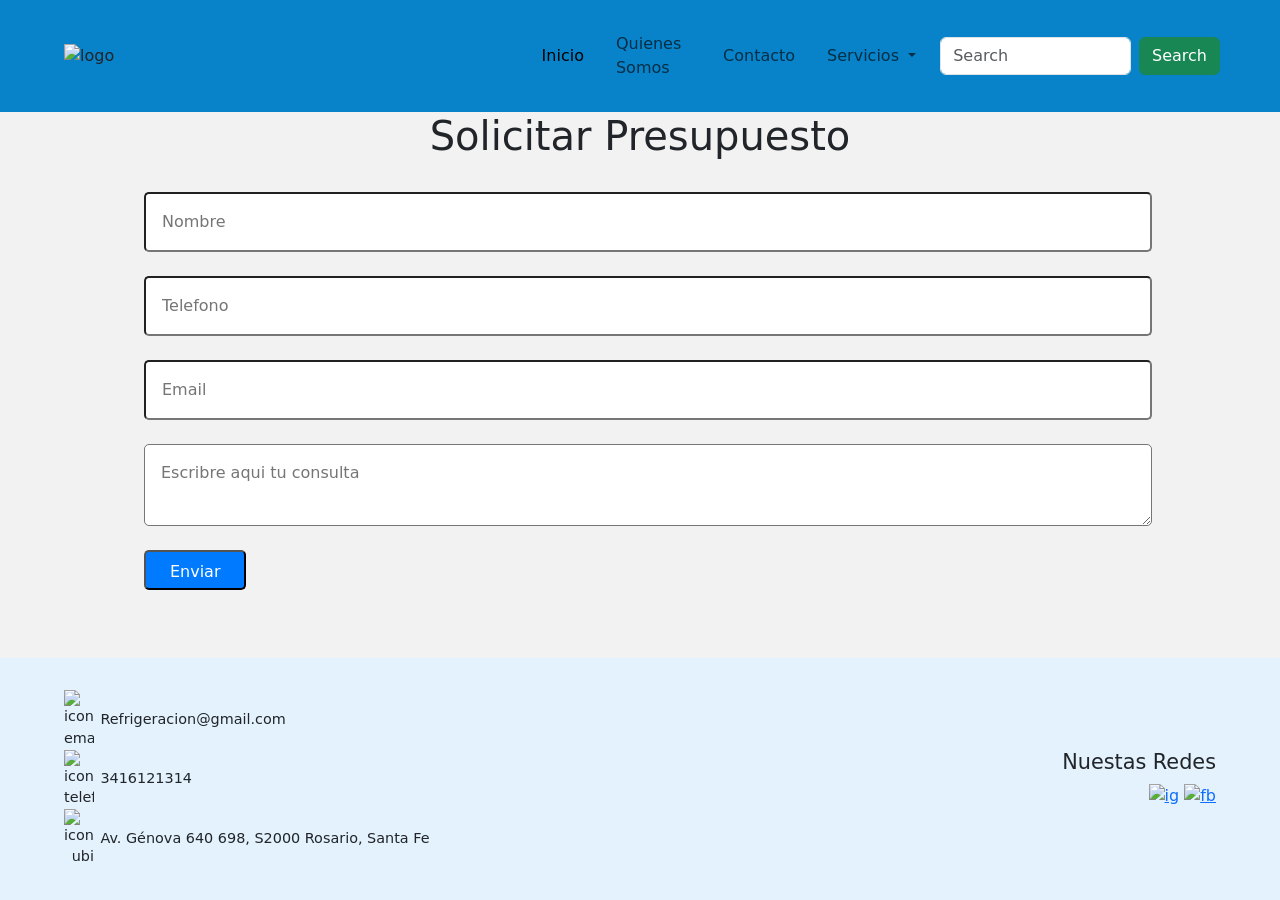
==== Pages/Contacto.html @ 8f73ae73 "feat/trabajo a sass" ====
<!DOCTYPE html>
<html lang="en">
  <head>
    <meta charset="UTF-8" />
    <meta name="viewport" content="width=device-width, initial-scale=1.0" />
    <link href="https://cdn.jsdelivr.net/npm/bootstrap@5.3.8/dist/css/bootstrap.min.css" rel="stylesheet" integrity="sha384-sRIl4kxILFvY47J16cr9ZwB07vP4J8+LH7qKQnuqkuIAvNWLzeN8tE5YBujZqJLB" crossorigin="anonymous">
    <link rel="stylesheet" href="https://cdnjs.cloudflare.com/ajax/libs/animate.css/4.1.1/animate.min.css"/>
    <link rel="stylesheet" href="../Css/Estilos.css">
    <title>LL Refrigeracion</title>
  </head>
  <body>
    <header>
      <img class="logo" src="../Img/logo.png" width="70px" alt="logo">
      <nav class="navbar navbar-expand-lg ">
        <div class="container-fluid">
      
          <button class="navbar-toggler" type="button" data-bs-toggle="collapse" data-bs-target="#navbarSupportedContent" aria-controls="navbarSupportedContent" aria-expanded="false" aria-label="Toggle navigation">
          <span class="navbar-toggler-icon"></span>
          </button>
          <div class="collapse navbar-collapse" id="navbarSupportedContent">
            <ul class="navbar-nav me-auto mb-2 mb-lg-0">
              <li class="nav-item">
                <a class="nav-link active" aria-current="page" href="../Index.html">Inicio</a>
              </li>
              <li class="nav-item">
                <a class="nav-link" href="./Quienes Somos.html">Quienes Somos</a>
              </li>
              <li class="nav-item">
                <a class="nav-link" href="./Contacto.html">Contacto</a>
              </li>
              <li class="nav-item dropdown">
                <a class="nav-link dropdown-toggle" href="#" role="button" data-bs-toggle="dropdown" aria-expanded="false">
                  Servicios
                </a>
                <ul class="dropdown-menu">
                  <li><a class="dropdown-item" href="#">Mantenimiento</a></li>
                  <li><a class="dropdown-item" href="#">Reparaciones</a></li>
                  
                </ul>
              </li>
              
            </ul>
            <form class="d-flex" role="search">
              <input class="form-control me-2" type="search" placeholder="Search" aria-label="Search"/>
              <button class="btn btn-outline-success" type="submit">Search</button>
            </form>
          </div>
        </div>
      </nav>
    </header>

    <main class="main-contacto">
      
      
      <h1 class="animate__animated">Solicitar Presupuesto</h1>
      
      
      <section class="form-contacto-container">
        <form action="#" class="tabla">
          <div>
            <label for="Nombre"></label>
            <input type="text" name="surname" placeholder="Nombre" required />
          </div>
          <div>
            <label for="Telefono"></label>
            <input type="tel" name="Telefono" placeholder="Telefono" required />
          </div>
          <div>
            <label for="Email"></label>
            <input type="Email" name="Email" placeholder="Email" required />
          </div>
          <div>
            <label for="Mensajes"></label>
            <textarea name="comentarios" id="" placeholder="Escribre aqui tu consulta" required></textarea>
          </div>
          <div>
            <input type="submit" value="Enviar">
          </div>
        </form>
      </section>
      
    </main>

    <footer>
      
     <div class="footer-superior">
       <ul>
         <li>
           <img src="../Img/Email.jpg" width="40px" alt="icono email"/>Refrigeracion@gmail.com
         </li>
         <li>
           <img src="../Img/icono tel.png" width="40px" alt="icono telefono"/>3416121314
         </li>
         <li>
           <img src="../Img/icono ubicacion.png" width="40px" alt="icono ubi"/>Av. Génova 640 698, S2000 Rosario, Santa Fe
         </li>
       </ul>
     </div>
      <div class="redes">
        <h3>Nuestas Redes</h3>
        <a href="https://www.instagram.com/"><img src="../Img/instagram (1).png" width="50px" alt="ig"/></a>
        <a href="https://www.facebook.com/"><img src="../Img/facebook (1).png" width="50px" alt="fb"/></a>
      </div>
      
      

    </footer>
  </body>
  <script src="https://cdn.jsdelivr.net/npm/bootstrap@5.3.8/dist/js/bootstrap.bundle.min.js" integrity="sha384-FKyoEForCGlyvwx9Hj09JcYn3nv7wiPVlz7YYwJrWVcXK/BmnVDxM+D2scQbITxI" crossorigin="anonymous"></script>
</html>
---- Css/Estilos.css ----
* {
  margin: 0;
  padding: 0;
  box-sizing: border-box;
}

a:visited {
  color: #000;
}

body {
  background-color: #F2F2F2;
  min-height: 100vh;
  display: flex;
  flex-direction: column;
}

header {
  display: flex;
  flex-direction: row;
  justify-content: space-between;
  align-items: center;
  background-color: #0883C9;
}
header nav ul {
  list-style: none;
  display: flex;
  flex-direction: row;
  align-items: center;
  gap: 1rem;
  margin-right: 1rem;
}
header nav ul li a {
  text-decoration: none;
  font-weight: 700;
  border-radius: 3px;
  padding: 5px;
  color: #000;
}
header nav ul li a:hover {
  transition: all 0.3s ease;
  transform: scale(1.053);
  color: white;
  background-color: #0261a0;
  padding: 8px 15px;
  border-radius: 10px;
}
header nav form {
  margin-left: 1rem;
}
header a:visited {
  color: rgb(8, 8, 8);
}
header .btn-outline-success {
  color: white;
  border-color: #198754;
  background-color: #198754;
  transition: 0.3s;
}

.logo {
  margin-left: 1rem;
}

main {
  flex: 1;
  text-align: center;
}
main h1 h2 {
  font-size: 2.3rem;
  padding: 1rem;
  text-align: center;
}
main .section-uno {
  display: flex;
  flex-direction: center;
  justify-content: space-between;
  align-items: center;
  margin: 3rem;
}
main .section-dos {
  display: flex;
  flex-direction: center;
  justify-content: space-between;
  align-items: center;
}
main section .img-uno, main .img-dos {
  border-radius: 20px;
}
main p {
  line-height: 2;
  width: 60%;
  text-align: justify;
  font-size: 1.3rem;
}
main .contenedor-tarjeta {
  display: grid;
  grid-template-columns: repeat(auto-fit, minmax(200px, 1fr));
  gap: 1rem;
  margin: 3rem auto;
  justify-items: center;
}
main .tarjeta {
  width: 90%;
  max-width: 300px;
  border: none;
  border-radius: 15px;
  padding: 1.5rem;
  background-color: #e3f2fd;
  box-shadow: 0 4px 8px rgba(0, 0, 0, 0.15);
  transition: transform 0.3s ease, box-shadow 0.3s ease;
}
main .tarjeta img {
  width: 20%;
  margin-bottom: 0.5rem;
}
main .tarjeta:hover {
  transform: translateY(-5px);
  box-shadow: 0 6px 12px rgba(0, 0, 0, 0.25);
}
main .contenedor-tarjeta h3 {
  font-size: 3rem;
}
main .contenedor-tarjeta p {
  font-size: 1.3rem;
}

footer {
  display: flex;
  flex-direction: row;
  justify-content: space-between;
  align-items: center;
  text-align: right;
  background-color: #e3f2fd;
  padding: 1rem;
}
footer ul {
  margin: 0;
  padding: 0;
}
footer ul li {
  list-style: none;
  display: flex;
  align-items: center;
  gap: 0.4rem;
  font-size: 0.9rem;
}
footer img {
  width: 30px;
}
footer h3 {
  font-size: 1.3rem;
}

.form-contacto-container {
  margin-top: 2rem;
}

section .tabla {
  display: flex;
  flex-direction: column;
  justify-content: center;
  align-items: center;
  gap: 1.5rem;
}
section .tabla div {
  display: flex;
  flex-direction: column;
  width: 80%;
}
section .tabla input, section .tabla textarea {
  border-radius: 5px;
  margin-left: 1rem;
  padding: 1rem;
}
section .tabla input[type=submit] {
  width: 10%;
  background-color: #007bff;
  color: white;
  border-radius: 5px;
  padding: 0.5rem 1rem;
  cursor: pointer;
  transition: 0.3s;
  height: 40px;
}
section .tabla input[type=submit]:hover {
  background-color: #0056b3;
}

.main-quienes-somos {
  display: flex;
  flex-direction: column;
  justify-content: center;
  align-items: center;
  text-align: center;
}
.main-quienes-somos .section-text-container {
  display: flex;
  justify-content: center;
  align-items: center;
  text-align: center;
  flex-direction: column;
}

.section-img {
  display: flex;
  flex-direction: row;
  justify-content: center;
  align-items: center;
  gap: 1.5rem;
  flex-wrap: wrap;
  margin: 2rem;
}
.section-img img {
  width: 100%;
  max-width: 600px;
  border-radius: 10px;
  box-shadow: 0 4px 10px rgba(0, 0, 0, 0.15);
  transition: transform 0.3s ease;
}
.section-img img:hover {
  transform: scale(1.05);
}

@media screen and (max-width: 768px) {
  /* HEADER */
  header {
    display: flex;
    flex-direction: column;
    justify-content: center;
    align-items: center;
  }
  header .navbar {
    width: 100%;
  }
  /* SECCIONES */
  .section-uno,
  .section-dos {
    display: flex;
    flex-direction: column;
    justify-content: center;
    align-items: center;
    text-align: center;
    gap: 1rem;
  }
  .section-uno img,
  .section-dos img {
    width: 50vh;
  }
  .section-uno p,
  .section-dos p {
    width: 90%;
  }
  /* TARJETAS */
  .contenedor-tarjeta {
    grid-template-columns: 1fr 1fr;
    gap: 1rem;
    margin: 10px;
  }
  .contenedor-tarjeta .tarjeta {
    padding: 1rem;
  }
  .contenedor-tarjeta .tarjeta img {
    width: 40px;
  }
  /* FOOTER */
  footer {
    display: flex;
    flex-direction: column;
    justify-content: center;
    align-items: center;
    text-align: center;
    gap: 1rem;
  }
  footer .redes {
    text-align: center;
  }
  footer ul li {
    display: flex;
    flex-direction: row;
    justify-content: center;
    align-items: center;
  }
}
@media screen and (min-width: 769px) and (max-width: 1024px) {
  header {
    display: flex;
    flex-direction: row;
    justify-content: space-between;
    align-items: center;
  }
  .navbar {
    width: 80%;
  }
  .section-uno {
    display: flex;
    flex-direction: row;
    justify-content: center;
    align-items: center;
    gap: 2rem;
    text-align: left;
    padding: 0, 5rem;
  }
  .section-dos {
    display: flex;
    flex-direction: row-reverse;
    justify-content: space-between;
    align-items: center;
    gap: 2.5rem;
    padding: 0 2rem;
    text-align: left;
  }
  .section-uno p, .section-dos p {
    max-width: 45%;
    line-height: 1.7;
    font-size: 1.1rem;
  }
  .section-uno img, .section-dos img {
    width: 30vh;
  }
  .contenedor-tarjeta {
    width: 90%;
    margin: 3rem auto;
    display: grid;
    grid-template-columns: repeat(3, 1fr);
    gap: 2rem;
    justify-items: center;
  }
  .tarjeta {
    max-width: 260px;
    padding: 1.5rem;
    border-radius: 15px;
  }
  .tarjeta img {
    width: 45px;
    margin-bottom: 1rem;
  }
  .tarjeta h3 {
    font-size: 1.8rem;
  }
  .tarjeta p {
    font-size: 1.2rem;
    line-height: 1.6;
  }
}
@media screen and (min-width: 1025px) {
  header {
    display: flex;
    flex-direction: row;
    justify-content: space-between;
    align-items: center;
    padding: 1rem 3rem;
  }
  .navbar {
    width: 60%;
  }
  .section-uno {
    display: flex;
    flex-direction: row;
    justify-content: space-between;
    align-items: center;
    gap: 4rem;
    padding: 0 4rem;
    text-align: left;
  }
  .section-dos {
    display: flex;
    flex-direction: row-reverse;
    justify-content: space-between;
    align-items: center;
    gap: 3rem;
    padding: 0 4rem;
    text-align: left;
  }
  .section-uno img, .section-dos img {
    width: 55vw;
    max-width: 500px;
    height: auto;
  }
  .section-uno p, .section-dos p {
    max-width: 50%;
    line-height: 1.7;
  }
  .contenedor-tarjeta {
    grid-template-columns: repeat(4, 1fr);
    gap: 2rem;
    margin: 3rem 5rem;
  }
  .tarjeta img {
    width: 60px;
  }
  footer {
    display: flex;
    flex-direction: row;
    justify-content: space-between;
    align-items: center;
    padding: 2rem 4rem;
  }
}

/*# sourceMappingURL=estilos.css.map */
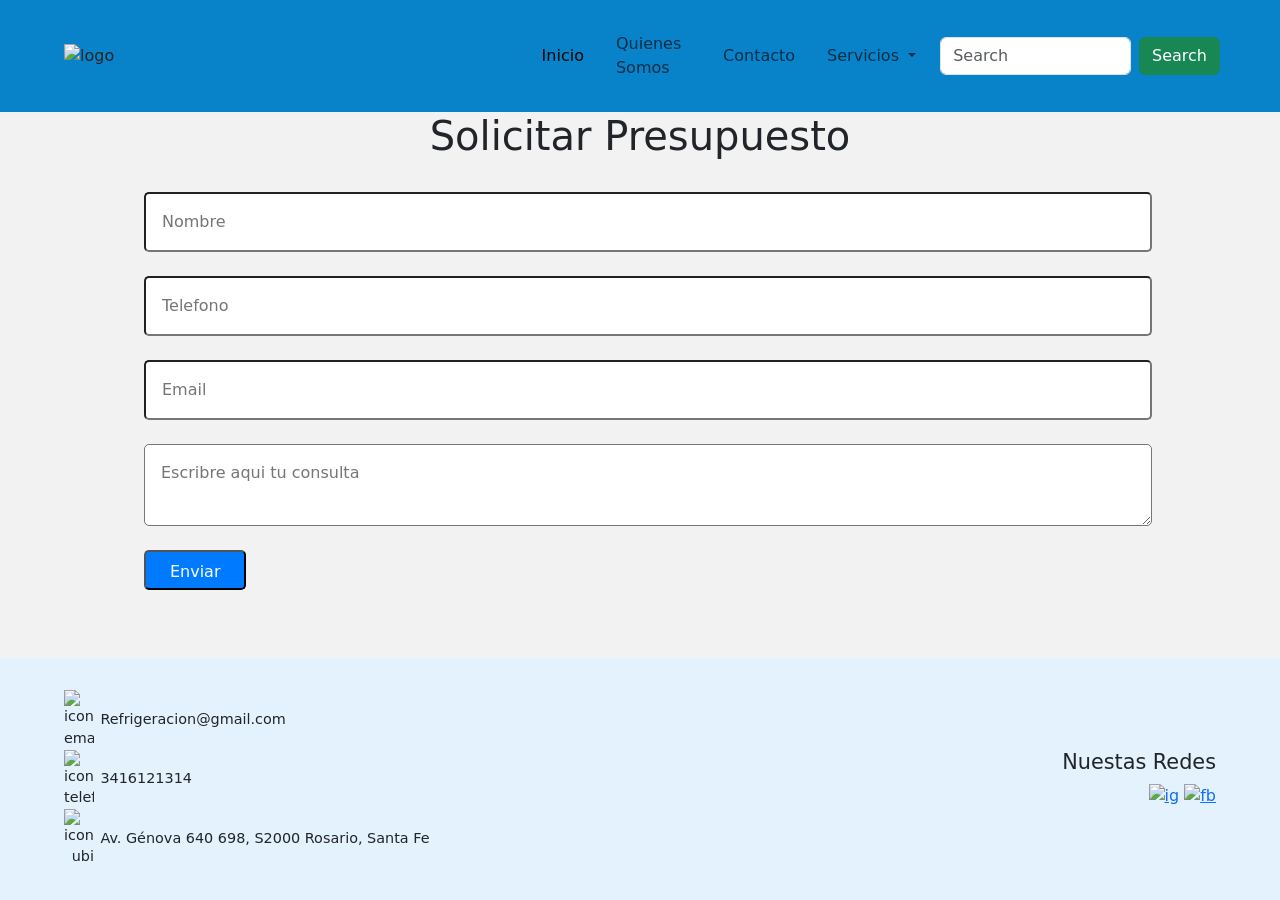
==== commit 51217716: "preentrega3" ====
--- a/Pages/Contacto.html
+++ b/Pages/Contacto.html
@@ -52,7 +52,7 @@
     <main class="main-contacto">
       
       
-      <h1 class="animate__animated">Solicitar Presupuesto</h1>
+      <h1  class="animate__animated animate__fadeInDown">Solicitar Presupuesto</h1>
       
       
       <section class="form-contacto-container">
--- a/Css/Estilos.css
+++ b/Css/Estilos.css
@@ -223,7 +223,6 @@
 }
 
 @media screen and (max-width: 768px) {
-  /* HEADER */
   header {
     display: flex;
     flex-direction: column;
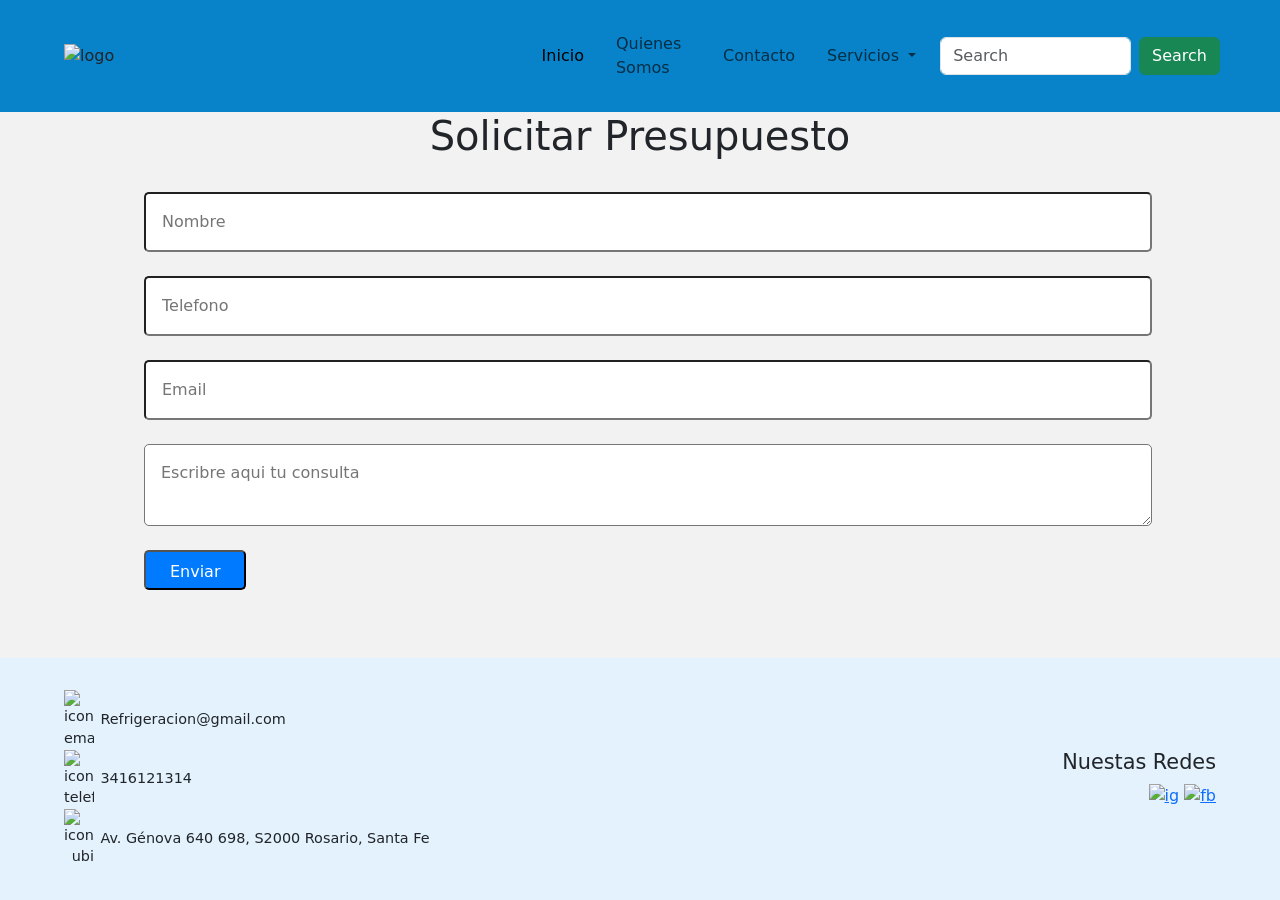
==== commit 2066a1d9: "fix/navbar routes" ====
--- a/Pages/Contacto.html
+++ b/Pages/Contacto.html
@@ -20,7 +20,7 @@
           <div class="collapse navbar-collapse" id="navbarSupportedContent">
             <ul class="navbar-nav me-auto mb-2 mb-lg-0">
               <li class="nav-item">
-                <a class="nav-link active" aria-current="page" href="../Index.html">Inicio</a>
+                <a class="nav-link active" aria-current="page" href="./Index.html">Inicio</a>
               </li>
               <li class="nav-item">
                 <a class="nav-link" href="./Quienes Somos.html">Quienes Somos</a>
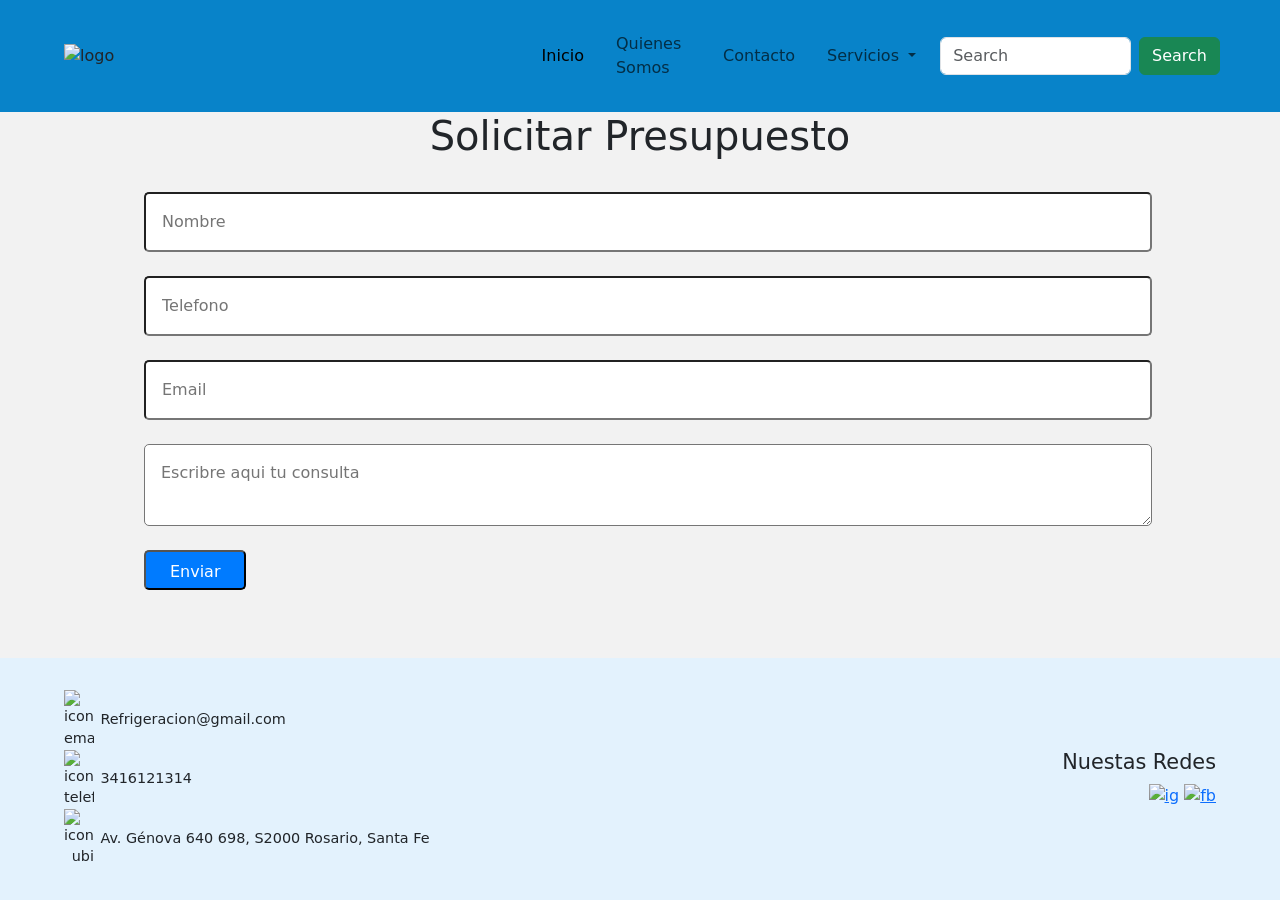
==== commit a0535376: "fix/routes" ====
--- a/Pages/Contacto.html
+++ b/Pages/Contacto.html
@@ -20,13 +20,13 @@
           <div class="collapse navbar-collapse" id="navbarSupportedContent">
             <ul class="navbar-nav me-auto mb-2 mb-lg-0">
               <li class="nav-item">
-                <a class="nav-link active" aria-current="page" href="./Index.html">Inicio</a>
+                <a class="nav-link active" aria-current="page" href="../index.html">Inicio</a>
               </li>
               <li class="nav-item">
-                <a class="nav-link" href="./Quienes Somos.html">Quienes Somos</a>
+                <a class="nav-link" href="./quienes-somos.html">Quienes Somos</a>
               </li>
               <li class="nav-item">
-                <a class="nav-link" href="./Contacto.html">Contacto</a>
+                <a class="nav-link" href="./contacto.html">Contacto</a>
               </li>
               <li class="nav-item dropdown">
                 <a class="nav-link dropdown-toggle" href="#" role="button" data-bs-toggle="dropdown" aria-expanded="false">
